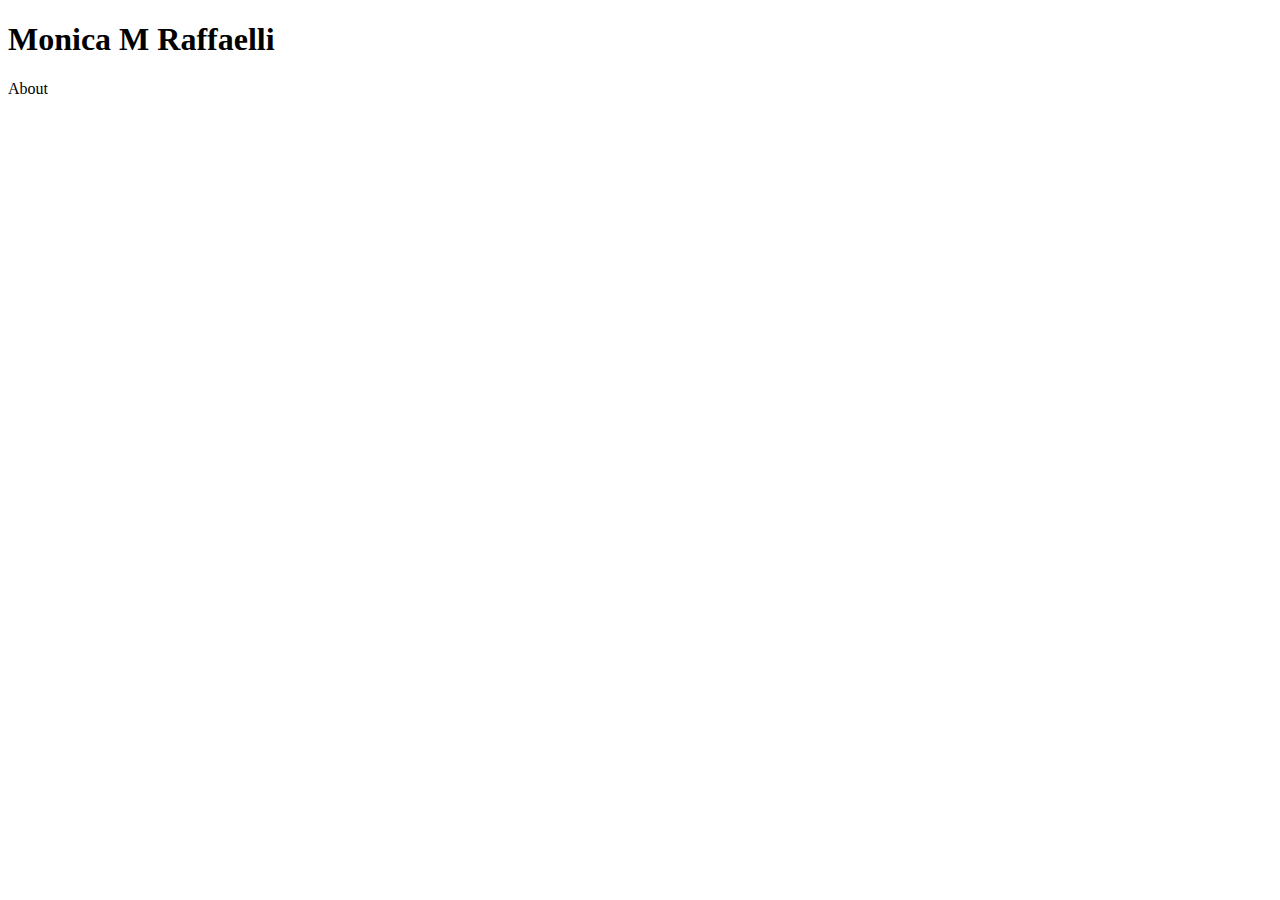
==== index.html @ 6eeb574e "home" ====
<!DOCTYPE html>
<html>
    <head> 
        <title>Monica M Raffaelli</title>
    </head>
    
    <body>
        <h1>Monica M Raffaelli</h1>
        
        <p>About</p>
        
    </body>
    
</html>
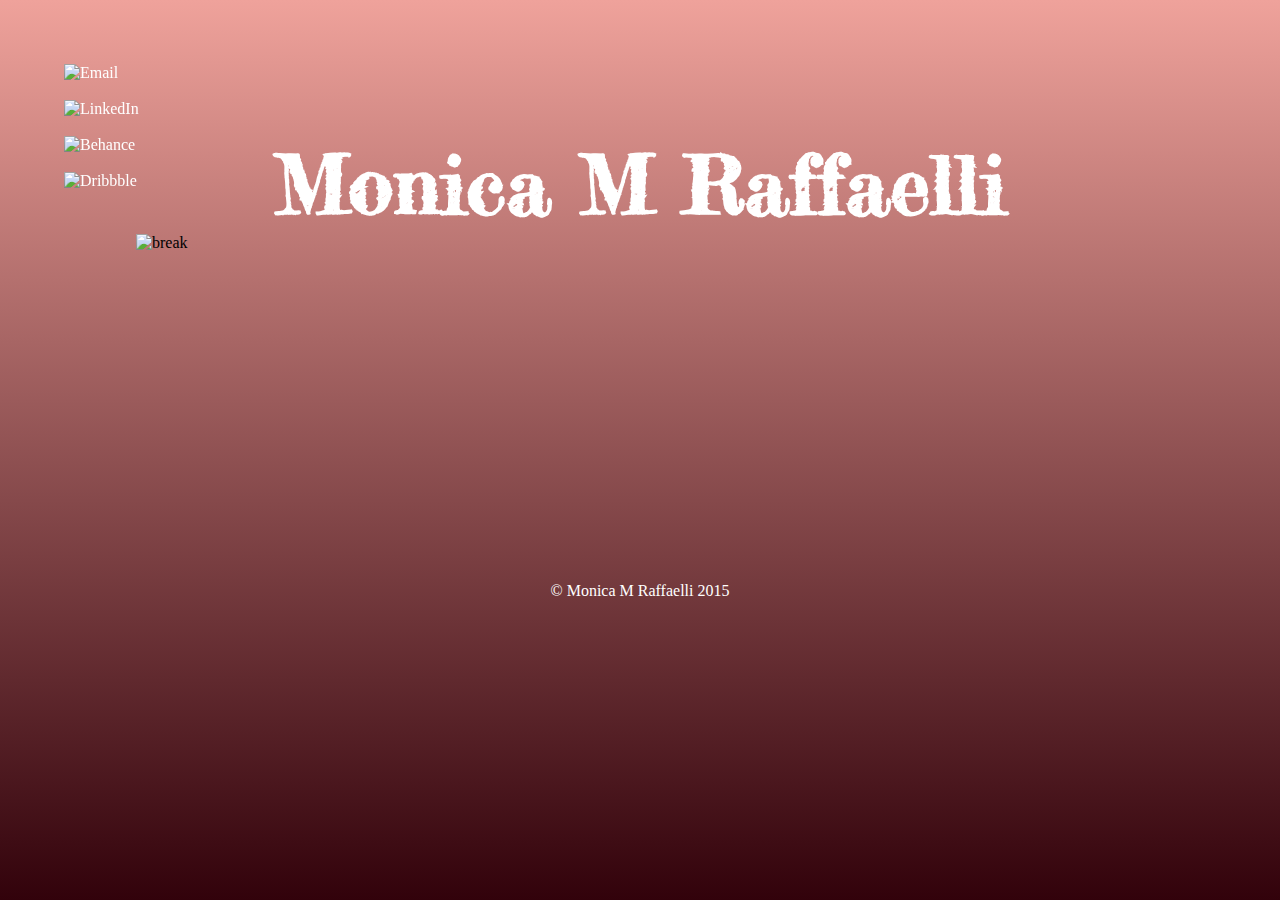
==== commit 3420ebed: "remove home folder" ====
--- a/index.html
+++ b/index.html
@@ -2,13 +2,30 @@
 <html>
     <head> 
         <title>Monica M Raffaelli</title>
+        <link rel="stylesheet" type="text/css" href="stylesheet.css">
+        <link href='http://fonts.googleapis.com/css?family=Bitter:400,400italic,700|IM+Fell+English:400,400italic|Fredericka+the+Great|Ovo' rel='stylesheet' type='text/css'>
+        <meta name="viewport" content="width-device-width, initial-scale=1.0, maximum-scale=1"></meta>
+        
     </head>
     
     <body>
-        <h1>Monica M Raffaelli</h1>
+                <h1 class="zeroSpace">Monica M Raffaelli</h1>
+        <img src="images/website_linebreak_white.svg" alt="break"><br><br><br><br><br>
+
+        <div align="center">
+        <div class="homeBox1"><a href="language/index.html"><div class="overlay"><span class="homeText">Language</span></div></a></div>
+        <div class="homeBox2"><a href="community/index.html"><div class="overlay"><span class="homeText">Community</span></div></a></div>
+        <div class="homeBox3"><a href="design/index.html"><div class="overlay"><span class="homeText">Art</span></div></a></div>
+        <div class="homeBox4"><a href="thesis/index.html"><div class="overlay"><span class="homeText">Thesis</span></div></a></div></div><br>
         
-        <p>About</p>
         
+       <div class="fixed">
+        <a href="mailto:m.m.raffaelli@gmail.com"><img src="images/website_email.svg" height=10% width=10% alt="Email"></a><br><br>
+        <a href="https://www.linkedin.com/in/monicamraffaelli" target="_blank"><img src="images/website_linkedin.svg" height=10% width=10% alt="LinkedIn"></a><br><br>
+        <a href="https://www.behance.net/itsmonicker" target="_blank"><img src="images/website_behance.svg" alt="Behance" height=10% width=10%></a><br><br>
+        <a href="http://dribbble.com/itsmonicker" target="_blank"><img src="images/website_dribbble.svg" height=10% width=10% alt="Dribbble"></a> </div>
+        <br><br>
+        <footer align="center">&copy; Monica M Raffaelli 2015</footer>
     </body>
     
 </html>--- a/stylesheet.css
+++ b/stylesheet.css
@@ -0,0 +1,160 @@
+body {
+    background: #efa29b; /* no CSS3 support */
+    background: -webkit-linear-gradient(#efa29b, #32020b); /* Safari 5.1 to 6.0 */
+    background: -moz-linear-gradient(#efa29b, #32020b); /* Firefox 3.6 to 15 */
+    background: linear-gradient(#efa29b, #32020b); /* Standard */
+    background-attachment: fixed;
+    padding: 10%;
+}
+
+h1 {
+    font-family: 'Fredericka the Great';
+    font-size: 500%;
+    color: #ffffff;
+    text-align: center;
+}
+
+h3 {
+    font-family: 'Fredericka the Great';
+    font-size: 200%;
+    color: #000000;
+    text-align: center;
+}
+
+h6 {
+    font-family: 'IM Fell English';
+    font-size: 100%;
+    color: #ffffff;
+}
+    
+p {
+    font-family: 'IM Fell English';
+    font-size: 100%;
+    color: #000000;
+    text-align: left;
+}
+
+a {
+    font-family: 'IM Fell English';
+    font-size: 100%;
+    color: #ffffff;
+    text-decoration: none;
+}
+
+h1.zeroSpace {
+    padding: 0px;
+    margin: 0px;
+}
+
+h3.zeroSpace {
+    padding: 0px;
+    margin: 0px;
+}
+
+a.zeroSpace:hover {
+    color: #32020b;
+}
+
+.fixed {
+  position: fixed;
+  top: 0;
+  left: 0;
+  padding: 5%;
+  background-color: none;
+  /*float: left;*/
+}
+    
+.artBox {
+  display: inline-block;
+  width: 275px;
+  height: 275px;
+  margin: 5%;
+}
+
+.grow {
+  height: 20px;
+  transition: height .5s;
+  -webkit-transition: height .5s;
+  overflow: hidden;
+}
+
+.grow:hover {
+  height: 100%;
+}
+
+footer {
+    align: "center";
+    font-family: 'IM Fell English';
+    font-size: 100%;
+    color: #ffffff;
+}
+
+.homeBox1 {  
+    align: center;
+    display: inline-block;
+    width:200px;
+    height:200px;
+    background:url(images/about1_copy.svg);
+    background-size:cover;
+    overflow:hidden;
+}
+
+.homeBox2 {  
+    align: center;
+    display: inline-block;
+    width:200px;
+    height:200px;
+    background:url(images/about2.svg);
+    background-size:cover;
+    overflow:hidden;
+}
+
+.homeBox3 {  
+    align: center;
+    display: inline-block;
+    width:200px;
+    height:200px;
+    background:url(images/about3.svg);
+    background-size:cover;
+    overflow:hidden;
+}
+
+.homeBox4 {  
+    align: center;
+    display: inline-block;
+    width:200px;
+    height:200px;
+    background:url(images/about4.svg);
+    background-size:cover;
+    overflow:hidden;
+}
+
+.overlay    {  text-align:center;
+               background:url(images/about_hover-01-01.svg);
+               padding:40% 0% 100% 0%;
+               opacity:0;
+               -webkit-transition: opacity .1s ease;
+               -moz-transition: opacity .1s ease;
+}
+
+.homeBox1:hover .overlay {
+               opacity:.75;
+}
+
+.homeBox2:hover .overlay {
+               opacity:.75;
+}
+
+.homeBox3:hover .overlay {
+               opacity:.75;
+}
+
+.homeBox4:hover .overlay {
+               opacity:.75;
+}
+
+.homeText {  font-family: 'Fredericka the Great';
+             font-weight: 900;
+             font-size:200%;
+             color: #32020b;
+}